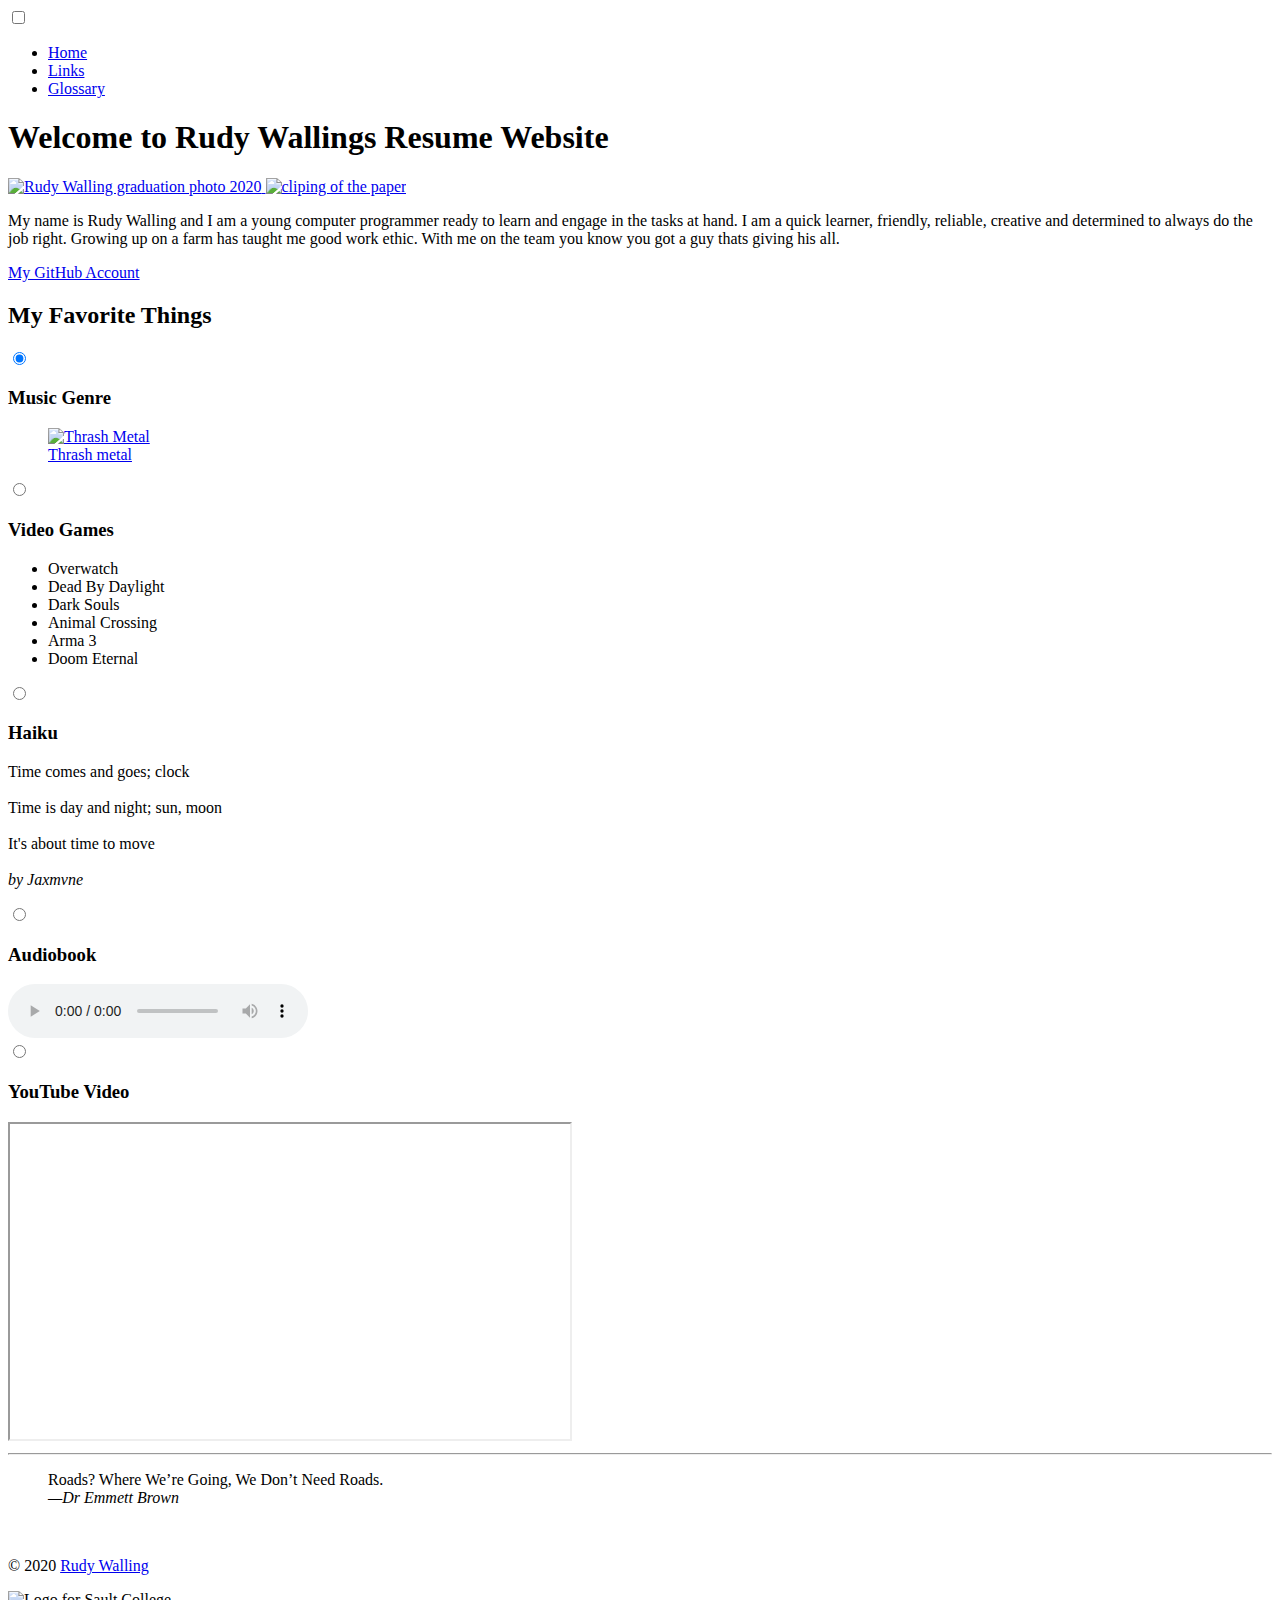
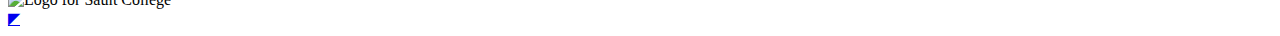
==== index.html @ 006826cf "Started Rudys Resume" ====
<!DOCTYPE html>
<html lang="en">

<head>
    <link rel="icon" type="image/x-icon" href="favicon.ico">
    <link rel="apple-touch-icon" sizes="180x180" href="/apple-touch-icon.png">
<link rel="icon" type="image/png" sizes="32x32" href="/favicon-32x32.png">
<link rel="icon" type="image/png" sizes="16x16" href="/favicon-16x16.png">
<link rel="manifest" href="/site.webmanifest">
<link rel="mask-icon" href="/safari-pinned-tab.svg" color="#5bbad5">
<meta name="msapplication-TileColor" content="#da532c">
<meta name="theme-color" content="#ffffff">
    <meta charset="UTF-8">
    <meta name="viewport" content="width=device-width, initial-scale=1.0">
    <title>Rudy Walling Resume Website</title>
    <meta name="author" content="Rudy Walling">
    <meta name="description" content="A website dedicated to showing who Rudy Walling is and why YOU should hire me">
    <link href="Styles/main.css" rel="stylesheet">
    <link href="Styles/normalize.css" rel="stylesheet">
    <link
        href="https://fonts.googleapis.com/css2?family=Roboto+Condensed:wght@300&family=Shadows+Into+Light+Two&display=swap"
        rel="stylesheet">
</head>

<body>
    <div class="width-wrap">
        <header id="top">
            <nav>
                <input type="checkbox" id="menu-toggle">
                <label for="menu-toggle" class="sandwich-icon"></label>
                <ul>
                    <li>
                        <a href=index.html>Home</a>
                    </li>
                    <li>
                        <a href=links.html>Links</a>
                    </li>
                    <li>
                        <a href=glossary.html>Glossary</a>
                    </li>
                </ul>
            </nav>
        </header>
        <main>
            <h1>Welcome to Rudy Wallings Resume Website</h1>
            <div class=bio>
                <a href="images/face.jpg" target="_blank">
                    <img src="images/face.jpg"
                        alt="Rudy Walling graduation photo 2020"
                        sizes="(max-width:500px) 150px, 300px"
                        srcset="images/facethumbnail150.jpg 150w, images/facethumbnail300.jpg 300w, images/face.jpg 806w">
                    <img class="paperclip" src="images/paperclip.png" alt="cliping of the paper">
                </a>
                <p>My name is Rudy Walling and I am a young computer programmer ready to learn and engage in the tasks at hand. 
                    I am a quick learner, friendly, reliable, creative and determined to always do the job right. 
                    Growing up on a farm has taught me good work ethic. With me on the team you know you got a guy thats giving his all.
                    

                </p>
                <p><a href=https://github.com/RudyWall>My GitHub Account</a>
                </p>
            </div>
            <h2>My Favorite Things</h2>
            <div class="favourites">
                <input type="radio" id="tab1" name="favorite" checked>
                <label for="tab1">
                    <h3>Music Genre</h3>
                </label>
                <div><a href=https://en.wikipedia.org/wiki/Thrash_metal>
                        <figure><img src="images/logo.jpg" width=600 height=400 alt="Thrash Metal">
                            <figcaption>Thrash metal</figcaption>
                        </figure>
                    </a></div>
                <input type="radio" id="tab2" name="favorite">
                <label for="tab2">
                    <h3>Video Games</h3>
                </label>
                <div>
                    <ul>
                        <li>Overwatch</li>
                        <li>Dead By Daylight</li>
                        <li>Dark Souls</li>
                        <li>Animal Crossing</li>
                        <li>Arma 3</li>
                        <li>Doom Eternal</li>
                    </ul>
                </div>
                <input type="radio" id="tab3" name="favorite">
                <label for="tab3">
                    <h3>Haiku</h3>
                </label>
                <div>
                    <p>Time comes and goes; clock<br><br>
                        Time is day and night; sun, moon<br><br>
                        It's about time to move<br><br>
                        <cite>by <span class="author">Jaxmvne</span></cite>
                    </p>
                </div>
                <input type="radio" id="tab4" name="favorite">
                <label for="tab4">
                    <h3>Audiobook</h3>
                </label>
                <div><audio controls
                        src="https://ia601508.us.archive.org/8/items/adventuresofsherlockholmes_2010_librivox/sherlockholmes_01_doyle_64kb.mp3">
                        <a href="http://www.archive.org/download//adventuresofsherlockholmes_2010_librivox/adventuresofsherlockholmes_2010_librivox_64kb_mp3.zip"
                            class="book-download-btn">Sherlock Holmes A Scandle in Bohemia</a></audio></div>
                <input type="radio" id="tab5" name="favorite">
                <label for="tab5">
                    <h3>YouTube Video</h3>
                </label>
                <div><iframe width="560" height="315" src="https://www.youtube.com/embed/bAIbvlobWDM"
                        allow="accelerometer; autoplay; clipboard-write; encrypted-media; gyroscope; picture-in-picture"
                        allowfullscreen></iframe></div>
            </div>
        </main>
        <footer>
            <hr>
            <blockquote>
                Roads? Where We’re Going,
                We Don’t Need Roads.<br>
                <cite>—<span class="author">Dr Emmett Brown</span></cite>
            </blockquote><br>
            <p> © 2020 <a href="mailto:19031654@saultcollege.ca?subject=Message%20from%20CSD120%20Website">Rudy
                    Walling</a></p>
            <picture>
                <source type="image/svg" srcset="images/sc-logo.svg">
                <source type="image/png" srcset="images/sc-logo.png">
                <img src="images/sc-logo.png" srcset="images/sc-logo.svg 70w" alt="Logo for Sault College"
                    sizes="(max-width:500px) 105px, 140px">
            </picture>
        </footer>
        <a href="#top" title="Back to Top">◤</a>
    </div>
</body>

</html>
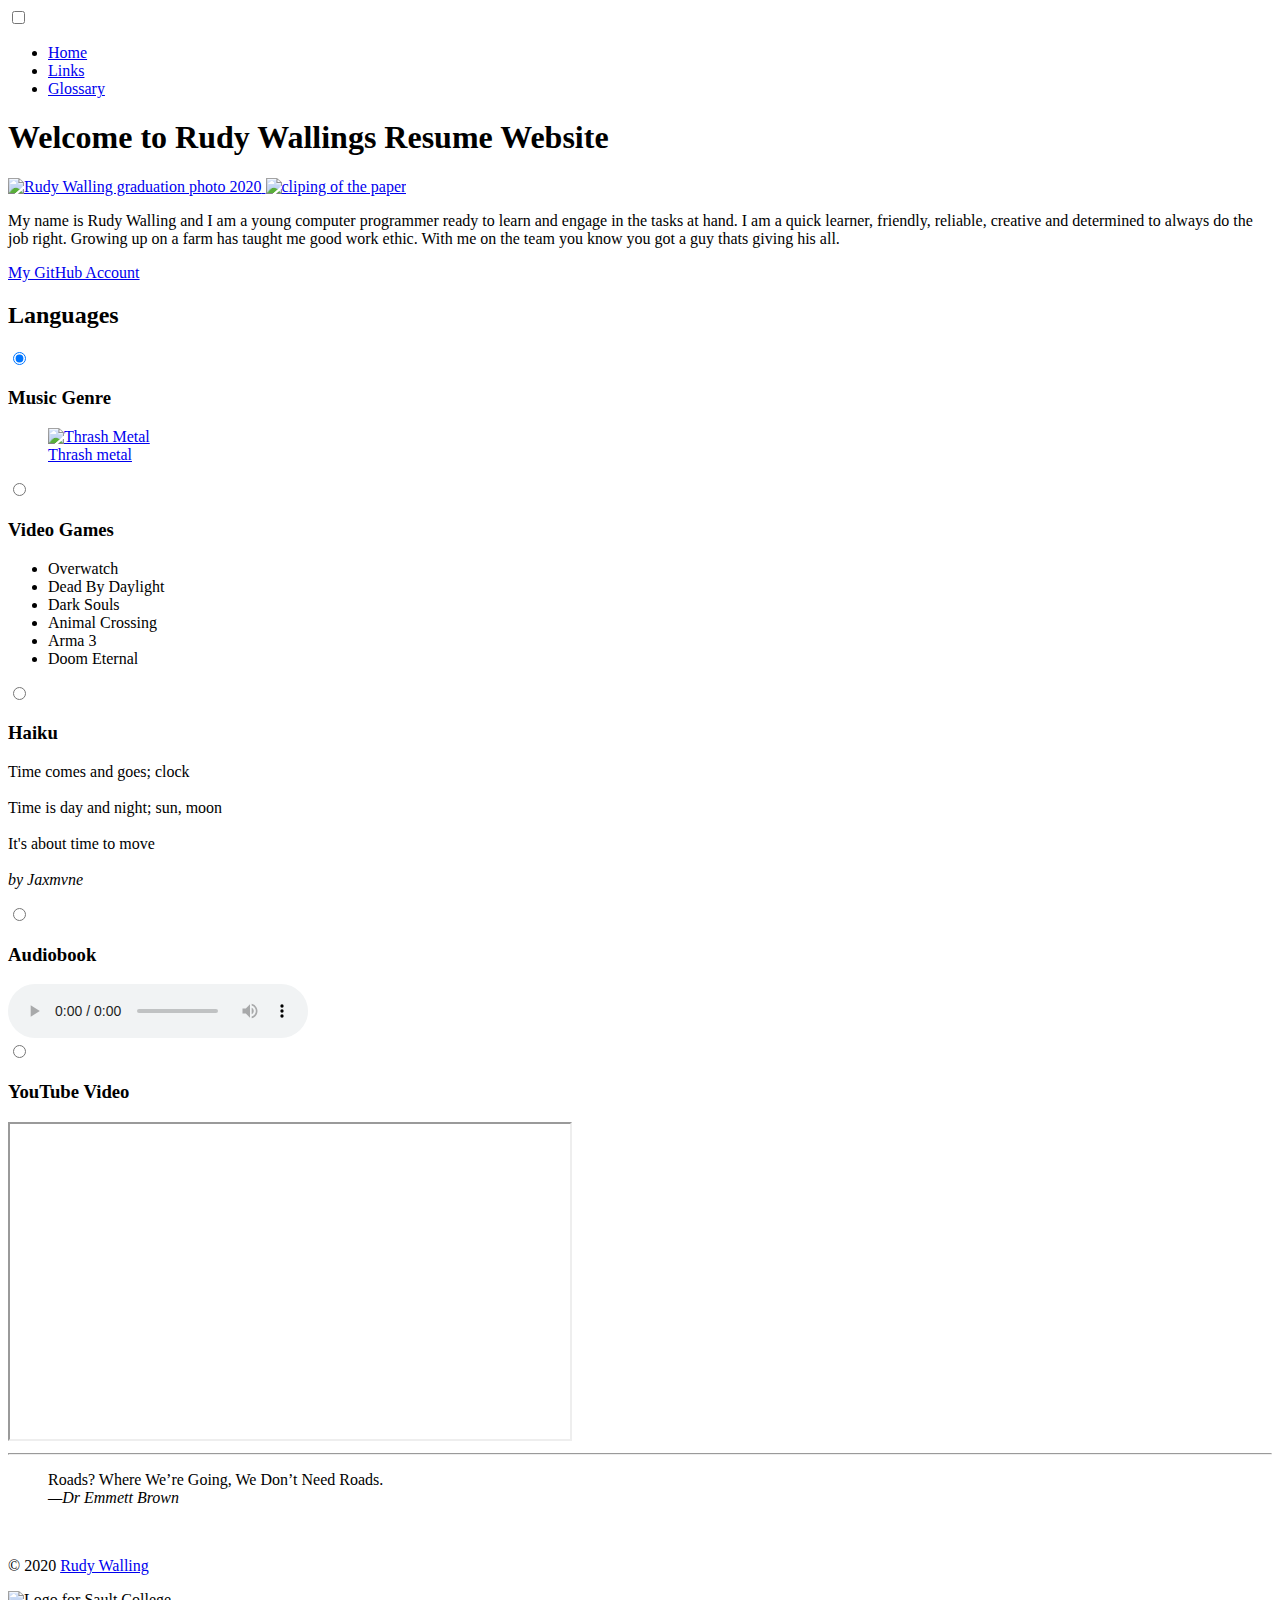
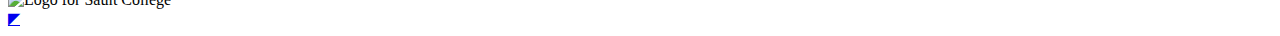
==== commit dea74b26: "fixed website" ====
--- a/index.html
+++ b/index.html
@@ -60,7 +60,7 @@
                 <p><a href=https://github.com/RudyWall>My GitHub Account</a>
                 </p>
             </div>
-            <h2>My Favorite Things</h2>
+            <h2>Languages</h2>
             <div class="favourites">
                 <input type="radio" id="tab1" name="favorite" checked>
                 <label for="tab1">
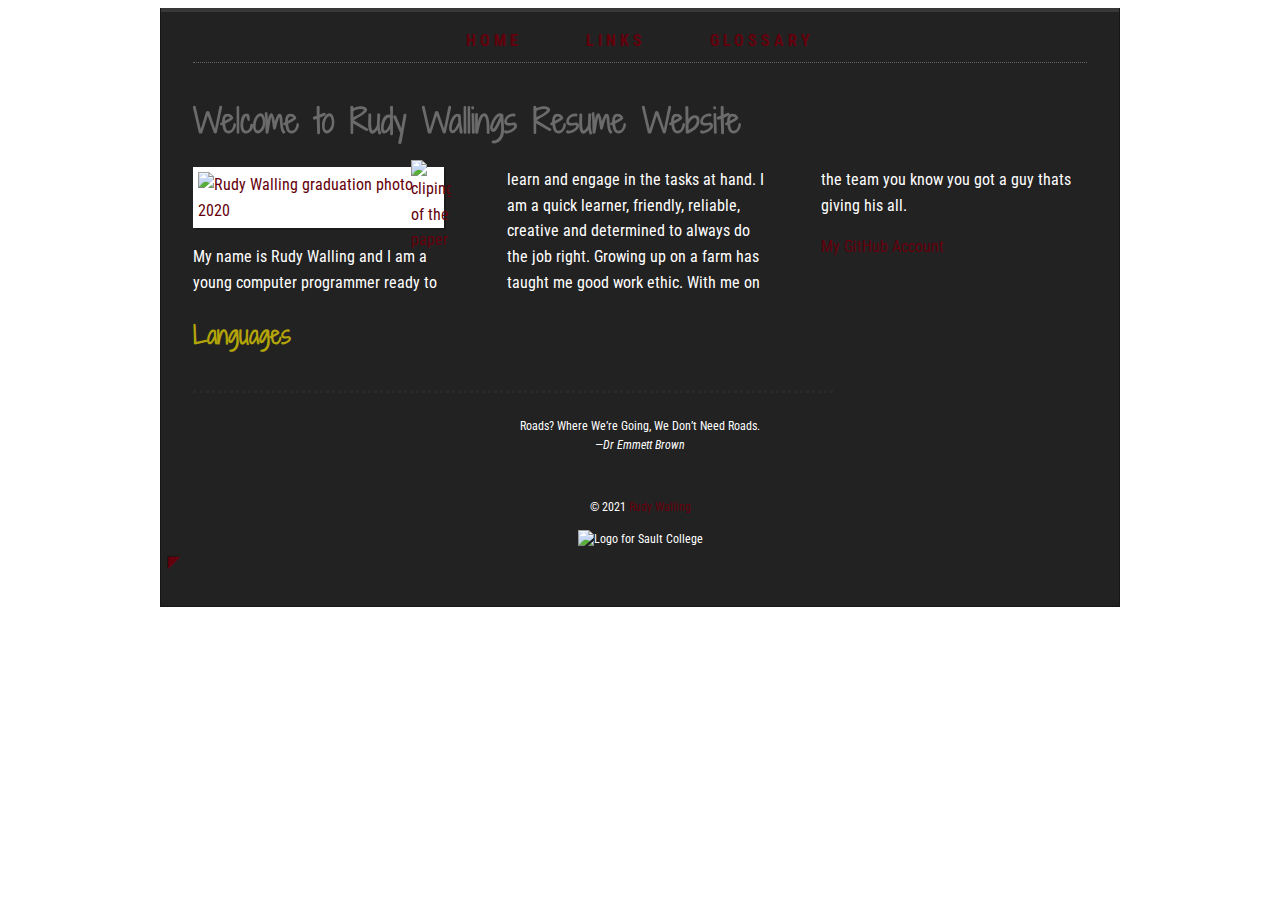
==== commit 0a0a7ed4: "changed colors" ====
--- a/index.html
+++ b/index.html
@@ -61,57 +61,7 @@
                 </p>
             </div>
             <h2>Languages</h2>
-            <div class="favourites">
-                <input type="radio" id="tab1" name="favorite" checked>
-                <label for="tab1">
-                    <h3>Music Genre</h3>
-                </label>
-                <div><a href=https://en.wikipedia.org/wiki/Thrash_metal>
-                        <figure><img src="images/logo.jpg" width=600 height=400 alt="Thrash Metal">
-                            <figcaption>Thrash metal</figcaption>
-                        </figure>
-                    </a></div>
-                <input type="radio" id="tab2" name="favorite">
-                <label for="tab2">
-                    <h3>Video Games</h3>
-                </label>
-                <div>
-                    <ul>
-                        <li>Overwatch</li>
-                        <li>Dead By Daylight</li>
-                        <li>Dark Souls</li>
-                        <li>Animal Crossing</li>
-                        <li>Arma 3</li>
-                        <li>Doom Eternal</li>
-                    </ul>
-                </div>
-                <input type="radio" id="tab3" name="favorite">
-                <label for="tab3">
-                    <h3>Haiku</h3>
-                </label>
-                <div>
-                    <p>Time comes and goes; clock<br><br>
-                        Time is day and night; sun, moon<br><br>
-                        It's about time to move<br><br>
-                        <cite>by <span class="author">Jaxmvne</span></cite>
-                    </p>
-                </div>
-                <input type="radio" id="tab4" name="favorite">
-                <label for="tab4">
-                    <h3>Audiobook</h3>
-                </label>
-                <div><audio controls
-                        src="https://ia601508.us.archive.org/8/items/adventuresofsherlockholmes_2010_librivox/sherlockholmes_01_doyle_64kb.mp3">
-                        <a href="http://www.archive.org/download//adventuresofsherlockholmes_2010_librivox/adventuresofsherlockholmes_2010_librivox_64kb_mp3.zip"
-                            class="book-download-btn">Sherlock Holmes A Scandle in Bohemia</a></audio></div>
-                <input type="radio" id="tab5" name="favorite">
-                <label for="tab5">
-                    <h3>YouTube Video</h3>
-                </label>
-                <div><iframe width="560" height="315" src="https://www.youtube.com/embed/bAIbvlobWDM"
-                        allow="accelerometer; autoplay; clipboard-write; encrypted-media; gyroscope; picture-in-picture"
-                        allowfullscreen></iframe></div>
-            </div>
+            
         </main>
         <footer>
             <hr>
@@ -120,7 +70,7 @@
                 We Don’t Need Roads.<br>
                 <cite>—<span class="author">Dr Emmett Brown</span></cite>
             </blockquote><br>
-            <p> © 2020 <a href="mailto:19031654@saultcollege.ca?subject=Message%20from%20CSD120%20Website">Rudy
+            <p> © 2021 <a href="mailto:19031654@saultcollege.ca?subject=Message%20from%20CSD120%20Website">Rudy
                     Walling</a></p>
             <picture>
                 <source type="image/svg" srcset="images/sc-logo.svg">
--- a/Styles/main.css
+++ b/Styles/main.css
@@ -0,0 +1,425 @@
+html {
+    box-sizing: border-box;
+}
+
+*, *::before, *::after {
+    box-sizing: inherit;
+}
+
+div {
+    box-sizing: border-box;
+}
+
+dt::after {
+    content: ":";
+}
+
+hr {
+    margin: 3em 0 2em 0;
+    border: none;
+    border-bottom: 3px dotted rgb(41, 41, 41);
+    width: 50vw;
+    max-width: 890px;
+    min-width: 300px;
+}
+
+a:link {
+    text-decoration: none;
+    color: rgb(100, 0, 12)
+}
+
+a:visited {
+    color: rgb(114, 74, 0);
+}
+
+a:hover {
+    text-decoration: underline;
+    color: rgb(38, 0, 255);
+}
+
+body {
+    text-decoration: none;
+    color: rgb(255, 255, 255);
+}
+
+::selection {
+    background-color: rgb(48, 48, 48)
+}
+
+h1 {
+    color: rgb(255, 0, 0, 0);
+    background: rgb(107, 107, 107);
+   
+    -webkit-background-clip: text;
+}
+
+h2 {
+    color: rgb(179, 165, 9)
+}
+
+h3 {
+    color: rgb(179, 88, 9)
+}
+
+header {
+    border-top: 4px solid rgb(255, 255, 255, 0.1);
+    margin: 0 -2em 0;
+}
+
+header nav {
+    border-bottom: 1px dotted rgb(255, 255, 255, 0.3);
+    margin: 0 2em 2em;
+}
+
+header li {
+    list-style-type: none;
+}
+
+header ul {
+    display: flex;
+    align-items: center;
+    justify-content: center;
+}
+
+header a {
+    padding: 1em 1em 0.5em;
+    font-weight: bold;
+    text-transform: uppercase;
+    letter-spacing: 4px;
+}
+
+header a:hover {
+    text-decoration: none;
+}
+
+nav ul {
+    margin: 0;
+    padding: 0;
+}
+
+nav a {
+    border-top: 4px solid rgb(0, 0, 0, 0);
+    display: inline-block;
+    margin: -4px 1em 0;
+    padding: 1em 1em 0.5em;
+    color: rgb(255, 0, 30);
+}
+
+nav a:hover {
+    border-top: 4px solid rgb(255, 166, 0);
+}
+
+table td, table th {
+    padding: 0.3em 1em 0.3em 1em;
+}
+
+thead th, thead td {
+    background-color: rgba(255, 255, 255, 0.2)
+}
+
+tbody th {
+    background-color: rgba(255, 255, 255, 0.2)
+}
+
+tfoot th, tfoot td {
+    background-color: rgba(255, 255, 255, 0.2)
+}
+
+td {
+    background-color: rgba(255, 255, 255, 0.05);
+}
+
+tr:nth-child(even) td {
+    background-color: rgba(255, 255, 255, 0.15)
+}
+
+[type=submit] {
+    border: none;
+    padding: 1em 3em 1em 3em;
+    color: rgba(0, 0, 0, 0.9);
+    background-color: rgba(255, 255, 255, 0.9);
+}
+
+label {
+    display: block;
+}
+
+fieldset label {
+    display: inline;
+}
+
+input:invalid {
+    background-color: rgb(0, 56, 88);
+}
+
+input:valid {
+    background-color: rgb(255, 103, 103)
+}
+
+.width-wrap {
+    max-width: 960px;
+    padding: 0 2em 2em 2em;
+    margin: auto;
+    border: solid rgba(0, 0, 0, 0.3);
+    border-width: 0 1px 1px 1px;
+    margin-bottom: 3em;
+    background-color: rgb(34, 34, 34);
+}
+
+h1, h2, h3, h4, h5, h6 {
+    font-family: 'Shadows Into Light Two', cursive;
+}
+
+body {
+    font-family: 'Roboto Condensed', sans-serif;
+    line-height: 1.6;
+}
+
+ol {
+    list-style-type: upper-roman;
+}
+
+iframe {
+    border-top-right-radius: 2em;
+    border-bottom-left-radius: 2em;
+}
+
+fieldset ul {
+    padding: 0;
+    list-style-type: none;
+}
+
+.bio {
+    column-width: 13em;
+    column-gap: 3em;
+}
+
+table {
+    margin-top: 1em;
+    column-span: all;
+    border-collapse: collapse;
+    caption-side: bottom;
+}
+
+img {
+    max-width: 100%;
+}
+
+div.bio img {
+    padding: 2%;
+    background-color: #ffffff;
+    box-shadow: 2px 2px rgb(26, 26, 26);
+}
+
+footer {
+    font-size: 75%;
+    text-align: center;
+}
+
+a[href="#top"] {
+    text-shadow: -0.8px -0.8px rgba(0, 0, 0, 0.3);
+}
+
+a[href="#top"]:hover {
+    text-decoration: none;
+}
+
+div.favourites input:checked+label+div {
+    display: block;
+    width: 100%;
+}
+
+div.favourites input:checked+label {
+    text-decoration: underline rgb(255, 0, 30);
+}
+
+div.favourites div {
+    display: none;
+}
+
+.favourites [type=radio] {
+    display: none;
+}
+
+div.favourites {
+    display: flex;
+    flex-wrap: wrap;
+}
+
+div.favourites input+label {
+    order: -1;
+    flex-grow: 1;
+    padding: 15px;
+}
+
+div.gallery {
+    display: grid;
+    gap: 10px;
+    grid-template-columns: repeat(auto-fill, minmax(180px, 1fr));
+    min-width: 180px;
+    max-width: 100%;
+}
+
+div.gallery img {
+    display: block;
+    width: 100%;
+    height: 100%;
+    object-fit: cover;
+}
+
+.row-span-2 {
+    grid-row: span 2;
+}
+
+.col-span-2 {
+    grid-column: span 2
+}
+
+div.gallery a {
+    transition: all 200ms;
+}
+div.gallery a:hover {
+    transform: scale(1.1);
+}
+
+main div.bio a {
+    display: inline-block;
+    position: relative;
+}
+
+div.bio img.paperclip {
+    background: none;
+    width: 20%;
+    box-shadow: none;
+    position: absolute;
+    right: -12px;
+    top: -12px;
+}
+
+[href="#top"] {
+    margin-left: -25px;
+    position: sticky;
+    bottom: 10px;
+    display: inline-block;
+    transition: all 200ms;
+}
+
+[href="#top"]:hover {
+    transform: rotate(45deg);
+}
+
+@media screen and (max-width:450px) {
+    .col-span-2 {
+        grid-column: span 1;
+    }
+}
+
+@media screen and (max-width:450px) {
+    thead {
+        display: none
+    }
+    tfoot {
+        display: none
+    }
+    th {
+        display: none
+    }
+    td {
+        display: block;
+        padding: 0rem 1rem 0rem 1rem;
+    }
+    table {
+        caption-side: top;
+    }
+    td:first-of-type {
+        padding-top: 0.3em;
+        font-weight: bold;
+    }
+    td:last-of-type {
+        padding-bottom: 0.3em;
+        font-style: italic;
+        font-size: 0.8em;
+    }
+    td::after {
+        content: " hrs/wk"
+    }
+}
+
+@media screen and (max-width:800px) {
+    .favourites {
+        flex-direction: column;
+    }
+    div.favourites input+label {
+        order: 0
+    }
+}
+
+@media screen and (max-width:410px) {
+    header ul {
+        flex-direction: column;
+        align-items: center;
+        height: 0;
+        overflow: hidden;
+        transition: 200ms;
+    }
+    header a {
+        padding-top: 0.5em;
+        border-top: none;
+    }
+    header a:hover {
+        border-top: none;
+        text-decoration: underline;
+    }
+}
+
+#menu-toggle {
+    display: none;
+}
+
+@media screen and (max-width:410px) {
+    .sandwich-icon {
+        display: block;
+        ;
+        width: 40px;
+        height: 25px;
+        border-top: 5px solid rgb(0, 26, 255);
+        margin-top: 1em;
+        margin-bottom: 1em;
+        margin-left: auto;
+        margin-right: auto;
+        cursor: pointer;
+        transition: transform 200ms;
+    }
+    nav a:hover {
+        cursor: default;
+    }
+    .sandwich-icon::before, .sandwich-icon::after {
+        position: absolute;
+        content: "";
+        display: block;
+        width: 40px;
+        border-top: 5px solid rgb(0, 26, 255);
+        transition: transform 200ms;
+    }
+    label.sandwich-icon {
+        position: relative;
+    }
+    .sandwich-icon::before {
+        top: 5px
+    }
+    .sandwich-icon::after {
+        top: 15px
+    }
+    #top input[type=checkbox]:checked+label+ul {
+        height: 200px;
+        overflow: visible;
+    }
+
+    #menu-toggle:checked + .sandwich-icon {
+        transform: rotate(45deg);
+        border-top-color: transparent;
+    }
+    #menu-toggle:checked + .sandwich-icon::after {
+        transform: rotate(-90deg) translateX(10px);
+    }
+}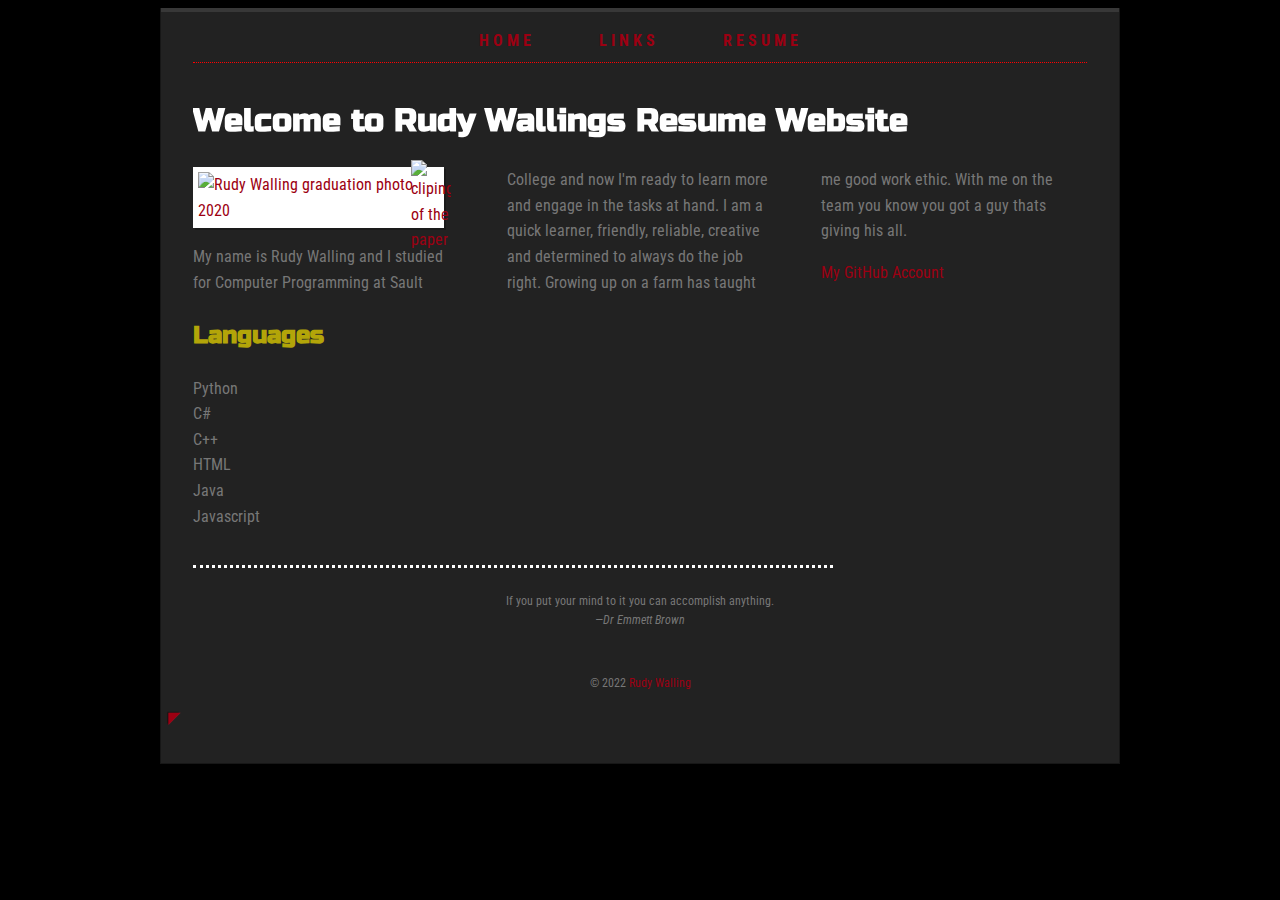
==== commit 8c3ba170: "Changed font and colors" ====
--- a/index.html
+++ b/index.html
@@ -20,6 +20,7 @@
     <link
         href="https://fonts.googleapis.com/css2?family=Roboto+Condensed:wght@300&family=Shadows+Into+Light+Two&display=swap"
         rel="stylesheet">
+        <link href="https://fonts.googleapis.com/css2?family=Russo+One&display=swap" rel="stylesheet">
 </head>
 
 <body>
@@ -36,7 +37,7 @@
                         <a href=links.html>Links</a>
                     </li>
                     <li>
-                        <a href=glossary.html>Glossary</a>
+                        <a href=resume.html>Resume</a>
                     </li>
                 </ul>
             </nav>
@@ -51,33 +52,33 @@
                         srcset="images/facethumbnail150.jpg 150w, images/facethumbnail300.jpg 300w, images/face.jpg 806w">
                     <img class="paperclip" src="images/paperclip.png" alt="cliping of the paper">
                 </a>
-                <p>My name is Rudy Walling and I am a young computer programmer ready to learn and engage in the tasks at hand. 
+                <p>My name is Rudy Walling and I studied for Computer Programming at Sault College and now I'm ready to learn more and engage in the tasks at hand. 
                     I am a quick learner, friendly, reliable, creative and determined to always do the job right. 
-                    Growing up on a farm has taught me good work ethic. With me on the team you know you got a guy thats giving his all.
+                    Growing up on a farm has taught me good work ethic. With me on the team you know you got a guy thats giving his all. 
                     
-
                 </p>
                 <p><a href=https://github.com/RudyWall>My GitHub Account</a>
                 </p>
             </div>
-            <h2>Languages</h2>
+            <div>
+                <h2>Languages</h2>
+                <p>Python<br />C#<br />C++<br />HTML<br />Java<br />Javascript<br />
+                </p>
+
+            </div>
+            
+
             
         </main>
         <footer>
             <hr>
             <blockquote>
-                Roads? Where We’re Going,
-                We Don’t Need Roads.<br>
+                If you put your mind to it you can accomplish anything.<br>
                 <cite>—<span class="author">Dr Emmett Brown</span></cite>
             </blockquote><br>
-            <p> © 2021 <a href="mailto:19031654@saultcollege.ca?subject=Message%20from%20CSD120%20Website">Rudy
+            <p> © 2022 <a href="mailto:19031654@saultcollege.ca?subject=Message%20from%20CSD120%20Website">Rudy
                     Walling</a></p>
-            <picture>
-                <source type="image/svg" srcset="images/sc-logo.svg">
-                <source type="image/png" srcset="images/sc-logo.png">
-                <img src="images/sc-logo.png" srcset="images/sc-logo.svg 70w" alt="Logo for Sault College"
-                    sizes="(max-width:500px) 105px, 140px">
-            </picture>
+            
         </footer>
         <a href="#top" title="Back to Top">◤</a>
     </div>
--- a/Styles/main.css
+++ b/Styles/main.css
@@ -1,5 +1,6 @@
 html {
     box-sizing: border-box;
+    background-color: black;
 }
 
 *, *::before, *::after {
@@ -17,7 +18,7 @@
 hr {
     margin: 3em 0 2em 0;
     border: none;
-    border-bottom: 3px dotted rgb(41, 41, 41);
+    border-bottom: 3px dotted rgb(255, 255, 255);
     width: 50vw;
     max-width: 890px;
     min-width: 300px;
@@ -25,11 +26,11 @@
 
 a:link {
     text-decoration: none;
-    color: rgb(100, 0, 12)
+    color: rgb(156, 0, 18)
 }
 
 a:visited {
-    color: rgb(114, 74, 0);
+    color: rgb(168, 109, 0);
 }
 
 a:hover {
@@ -39,16 +40,16 @@
 
 body {
     text-decoration: none;
-    color: rgb(255, 255, 255);
+    color: rgb(119, 119, 119);
 }
 
 ::selection {
-    background-color: rgb(48, 48, 48)
+    background-color: rgb(34, 27, 27)
 }
 
 h1 {
     color: rgb(255, 0, 0, 0);
-    background: rgb(107, 107, 107);
+    background: rgb(255, 255, 255);
    
     -webkit-background-clip: text;
 }
@@ -67,7 +68,7 @@
 }
 
 header nav {
-    border-bottom: 1px dotted rgb(255, 255, 255, 0.3);
+    border-bottom: 1px dotted rgb(255, 0, 0);
     margin: 0 2em 2em;
 }
 
@@ -167,7 +168,8 @@
 }
 
 h1, h2, h3, h4, h5, h6 {
-    font-family: 'Shadows Into Light Two', cursive;
+    font-family: 'Russo One', sans-serif;
+    
 }
 
 body {
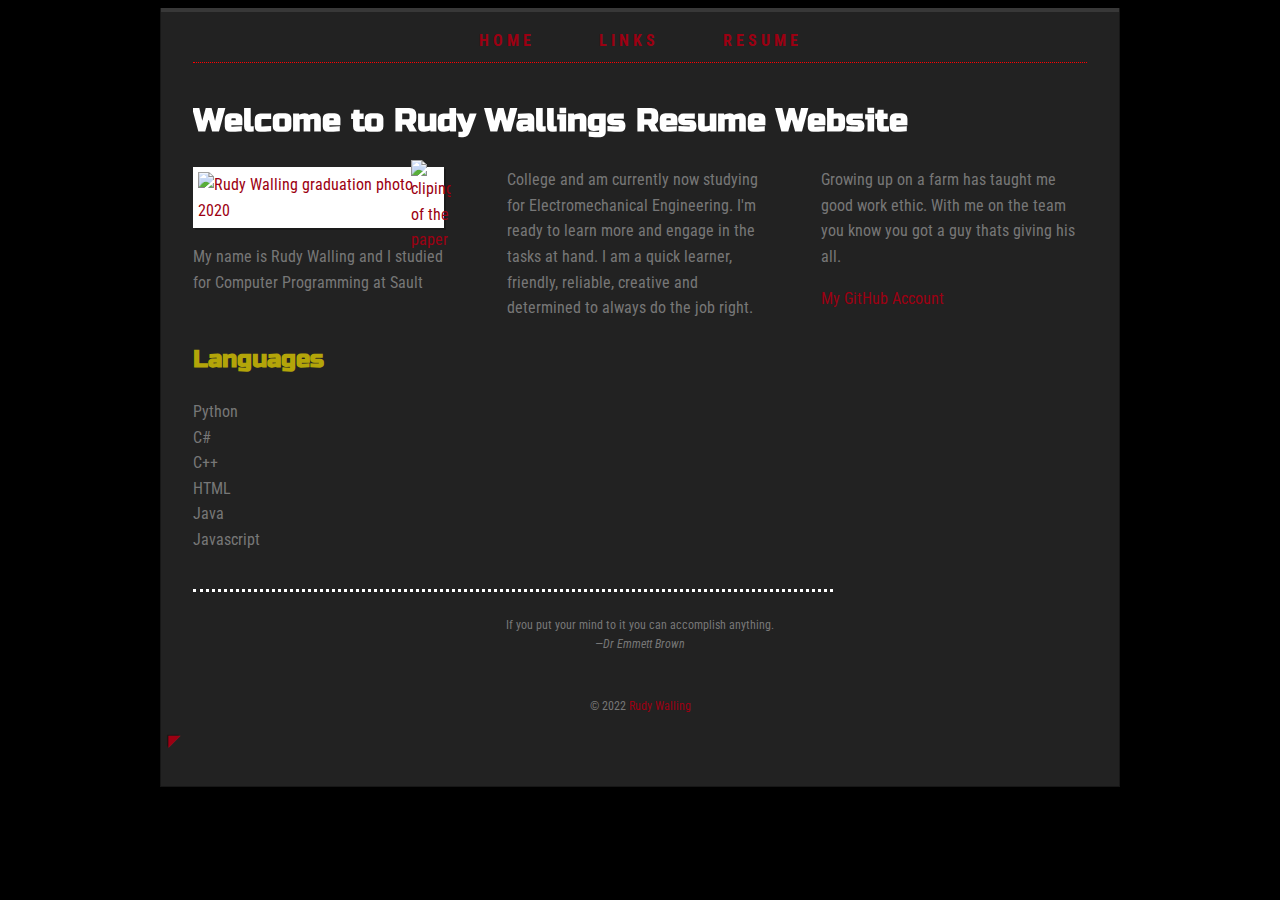
==== commit 948cfc14: "Fixes" ====
--- a/index.html
+++ b/index.html
@@ -52,7 +52,8 @@
                         srcset="images/facethumbnail150.jpg 150w, images/facethumbnail300.jpg 300w, images/face.jpg 806w">
                     <img class="paperclip" src="images/paperclip.png" alt="cliping of the paper">
                 </a>
-                <p>My name is Rudy Walling and I studied for Computer Programming at Sault College and now I'm ready to learn more and engage in the tasks at hand. 
+                <p>My name is Rudy Walling and I studied for Computer Programming at Sault College and am currently now studying for Electromechanical Engineering.
+                    I'm ready to learn more and engage in the tasks at hand. 
                     I am a quick learner, friendly, reliable, creative and determined to always do the job right. 
                     Growing up on a farm has taught me good work ethic. With me on the team you know you got a guy thats giving his all. 
                     
@@ -66,7 +67,9 @@
                 </p>
 
             </div>
-            
+            <div>
+                <h2></h2>
+            </div>
 
             
         </main>
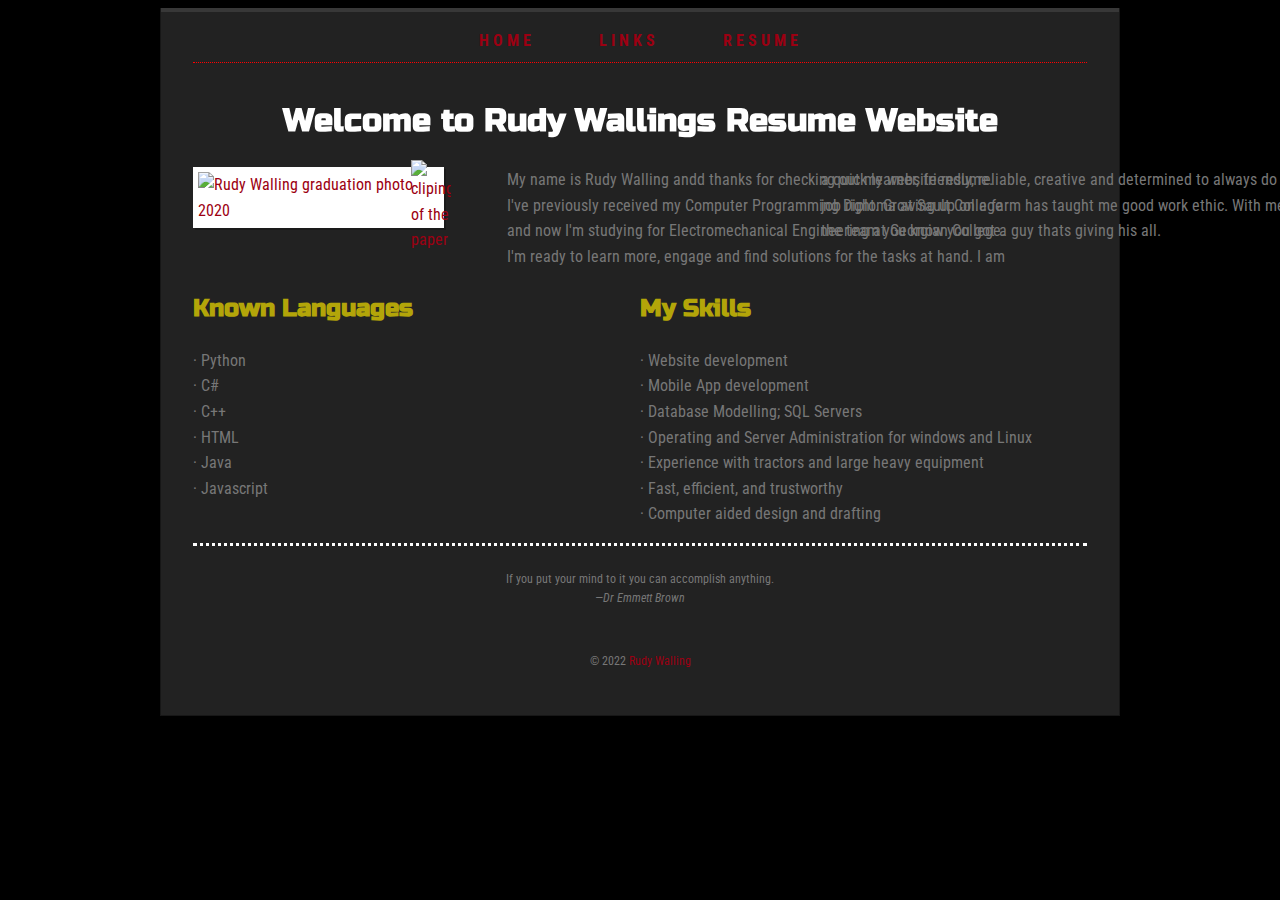
==== commit 3b44e4b8: "changes to index and added resume" ====
--- a/index.html
+++ b/index.html
@@ -52,24 +52,27 @@
                         srcset="images/facethumbnail150.jpg 150w, images/facethumbnail300.jpg 300w, images/face.jpg 806w">
                     <img class="paperclip" src="images/paperclip.png" alt="cliping of the paper">
                 </a>
-                <p>My name is Rudy Walling and I studied for Computer Programming at Sault College and am currently now studying for Electromechanical Engineering.
-                    I'm ready to learn more and engage in the tasks at hand. 
+                <p style="width:500px;">My name is Rudy Walling andd thanks for checking out my website resume. I've previously received my Computer Programming Diploma at Sault College 
+                    and now I'm studying for Electromechanical Engineering at Georgian College.
+                    I'm ready to learn more, engage and find solutions for the tasks at hand. 
                     I am a quick learner, friendly, reliable, creative and determined to always do the job right. 
                     Growing up on a farm has taught me good work ethic. With me on the team you know you got a guy thats giving his all. 
                     
                 </p>
-                <p><a href=https://github.com/RudyWall>My GitHub Account</a>
+                
+            </div>
+            <div> 
+                <div style="float:left; width:50%; overflow:auto"><h2>Known Languages</h2>
+                <p>· Python<br />· C#<br />· C++<br />· HTML<br />· Java<br />· Javascript<br />
                 </p>
+                </div>
+                <div style="float:right; width:50%; overflow: auto;">
+                <h2>My Skills</h2>
+                <p> · Website development<br />· Mobile App development<br />· Database Modelling; SQL Servers<br />· Operating and Server Administration for windows and Linux<br />
+                    · Experience with tractors and large heavy equipment<br />· Fast, efficient, and trustworthy<br />· Computer aided design and drafting<br /></p>
+                </div>
             </div>
-            <div>
-                <h2>Languages</h2>
-                <p>Python<br />C#<br />C++<br />HTML<br />Java<br />Javascript<br />
-                </p>
-
-            </div>
-            <div>
-                <h2></h2>
-            </div>
+            
 
             
         </main>
@@ -79,12 +82,12 @@
                 If you put your mind to it you can accomplish anything.<br>
                 <cite>—<span class="author">Dr Emmett Brown</span></cite>
             </blockquote><br>
-            <p> © 2022 <a href="mailto:19031654@saultcollege.ca?subject=Message%20from%20CSD120%20Website">Rudy
+            <p> © 2022 <a href="mailto:rudy.walling@gmail.com?subject=Message%20from%20Rudy%20Wallings%20Website%20Resume">Rudy
                     Walling</a></p>
-            
+                </div>
         </footer>
         <a href="#top" title="Back to Top">◤</a>
-    </div>
+    
 </body>
 
 </html>--- a/Styles/main.css
+++ b/Styles/main.css
@@ -20,8 +20,7 @@
     border: none;
     border-bottom: 3px dotted rgb(255, 255, 255);
     width: 50vw;
-    max-width: 890px;
-    min-width: 300px;
+    width:100%;
 }
 
 a:link {
@@ -50,6 +49,7 @@
 h1 {
     color: rgb(255, 0, 0, 0);
     background: rgb(255, 255, 255);
+    text-align: center;
    
     -webkit-background-clip: text;
 }
@@ -62,6 +62,10 @@
     color: rgb(179, 88, 9)
 }
 
+.mainpg { 
+    column-width: 13em;
+    column-gap: 3em;
+}
 header {
     border-top: 4px solid rgb(255, 255, 255, 0.1);
     margin: 0 -2em 0;
@@ -216,6 +220,8 @@
 footer {
     font-size: 75%;
     text-align: center;
+    clear:both;
+    width: 100%;
 }
 
 a[href="#top"] {
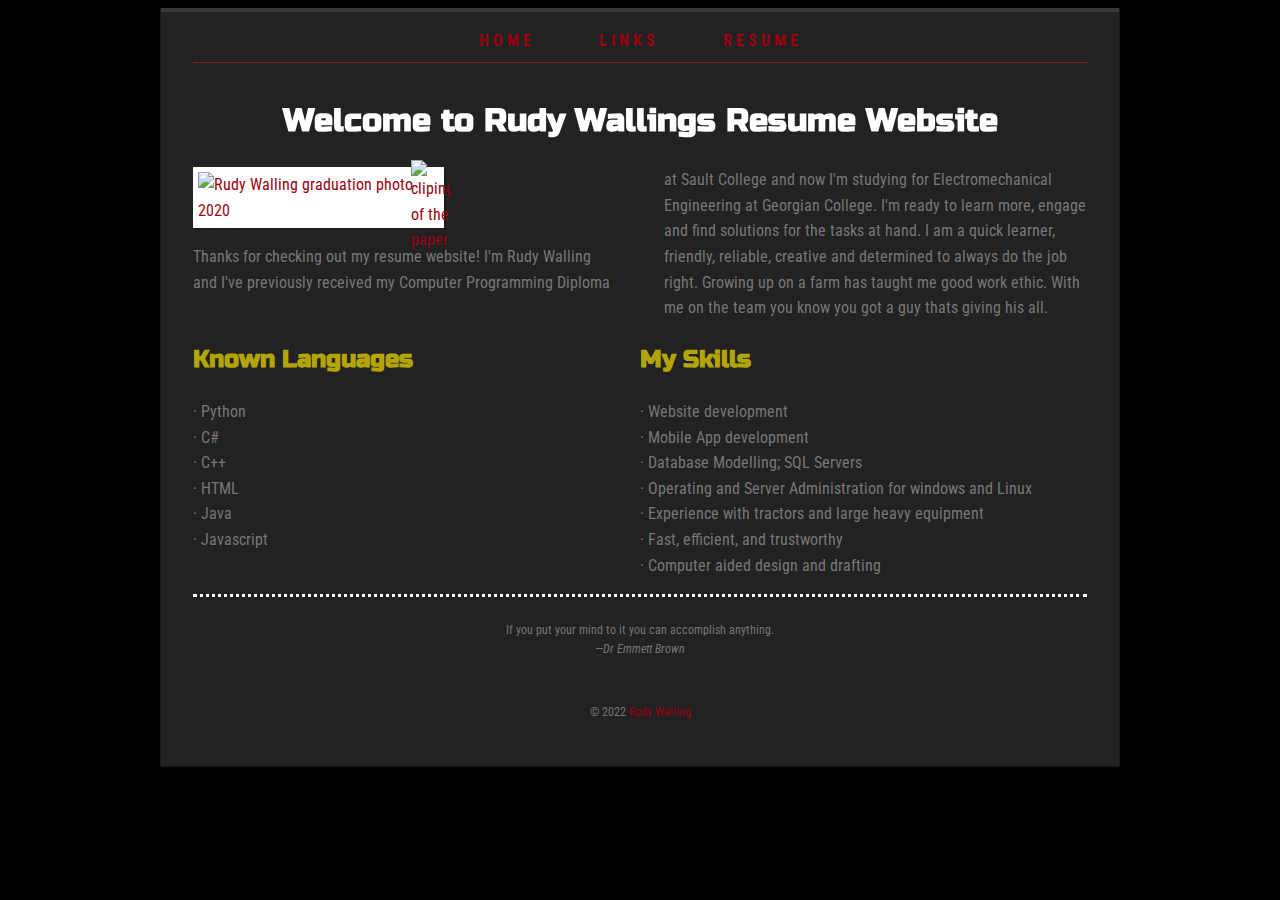
==== commit 1352b884: "fixes to index" ====
--- a/index.html
+++ b/index.html
@@ -52,7 +52,7 @@
                         srcset="images/facethumbnail150.jpg 150w, images/facethumbnail300.jpg 300w, images/face.jpg 806w">
                     <img class="paperclip" src="images/paperclip.png" alt="cliping of the paper">
                 </a>
-                <p style="width:500px;">My name is Rudy Walling andd thanks for checking out my website resume. I've previously received my Computer Programming Diploma at Sault College 
+                <p style="width:100%">Thanks for checking out my resume website! I'm Rudy Walling and I've previously received my Computer Programming Diploma at Sault College 
                     and now I'm studying for Electromechanical Engineering at Georgian College.
                     I'm ready to learn more, engage and find solutions for the tasks at hand. 
                     I am a quick learner, friendly, reliable, creative and determined to always do the job right. 
--- a/Styles/main.css
+++ b/Styles/main.css
@@ -19,7 +19,6 @@
     margin: 3em 0 2em 0;
     border: none;
     border-bottom: 3px dotted rgb(255, 255, 255);
-    width: 50vw;
     width:100%;
 }
 
@@ -196,7 +195,7 @@
 }
 
 .bio {
-    column-width: 13em;
+    column-width: 17em;
     column-gap: 3em;
 }
 
